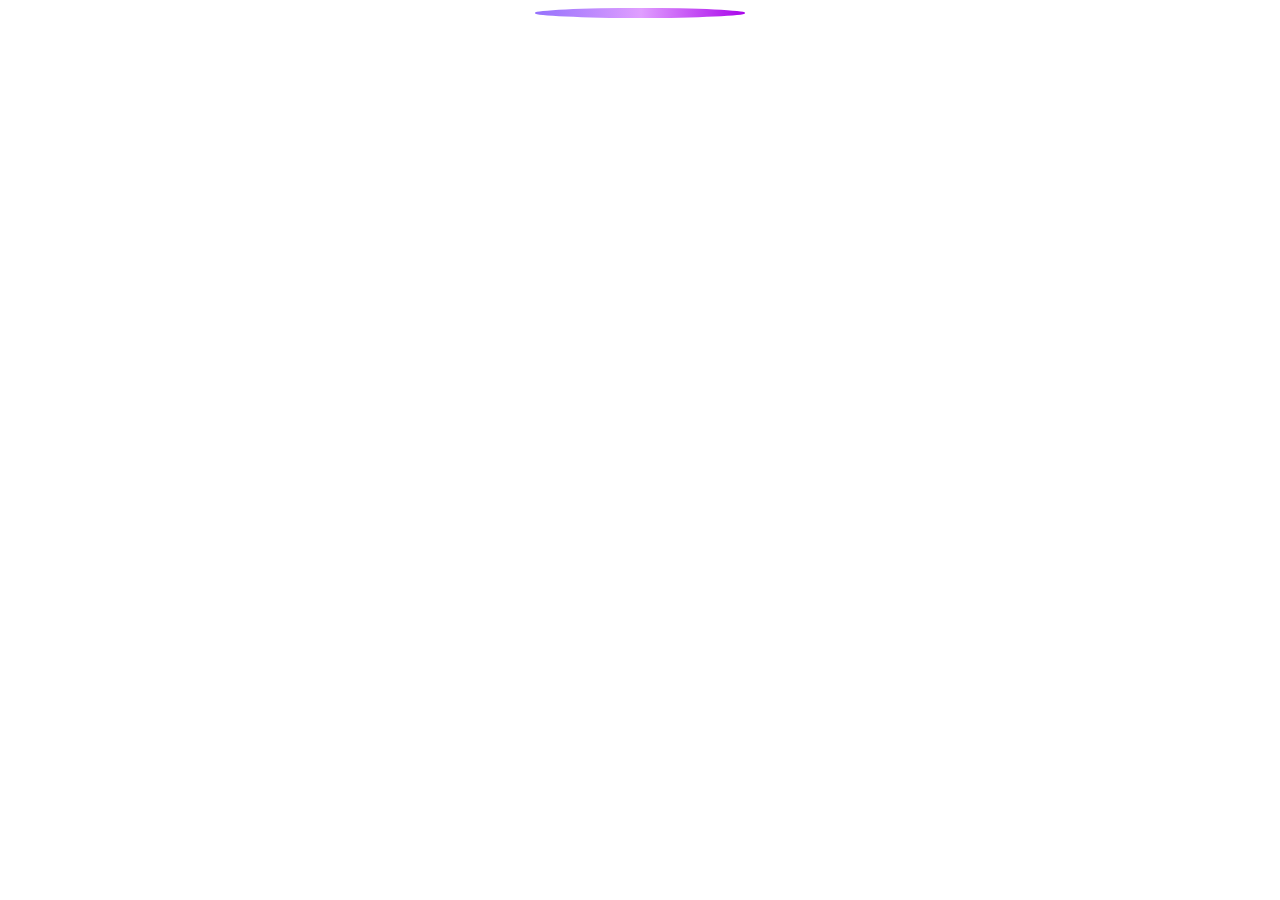
==== teste.html @ a5a6d63e "Site com Efeitos concluidoss" ====
<!DOCTYPE html>
<html lang="en">
<head>
    <meta charset="UTF-8">
    <meta http-equiv="X-UA-Compatible" content="IE=edge">
    <meta name="viewport" content="width=device-width, initial-scale=1.0">
    <title>Testando garaio</title>
    <style>
        div {
            width: 200px;
            margin: auto;
            display: flex;
            padding: .3em;
            background-image: linear-gradient(90deg, #9572FC 0%, #e09eff 50.52%, #a904ea 100%);
            border-radius: 50%;
            animation: TesteEfeitos 1s;
        }
        img {
            width: 100%;
            border-radius: 50%;
        }
        @keyframes TesteEfeitos {
            0% {
                transform: translateX(-5em)
            }

            100% {
                transform: translateX(0)
            }
        }
    </style>
</head>
<body>
    <div>
        <img src="https://github.com/TerrorK1ng.png" alt="">
        <audio autoplay>
            <source src="assets/midia/Tu conhece a Paola - funk lo-fi __ brazilian lo-fi (128 kbps).mp3" type="audio/mpeg">
            <source src="assets/midia/Tu-conhece-a-Paola-funk-lo-fi-__-brazilian-lo-fi-_128-kbps_.ogg" type="audio/ogg">
        </audio>
    </div>
</body>
</html>
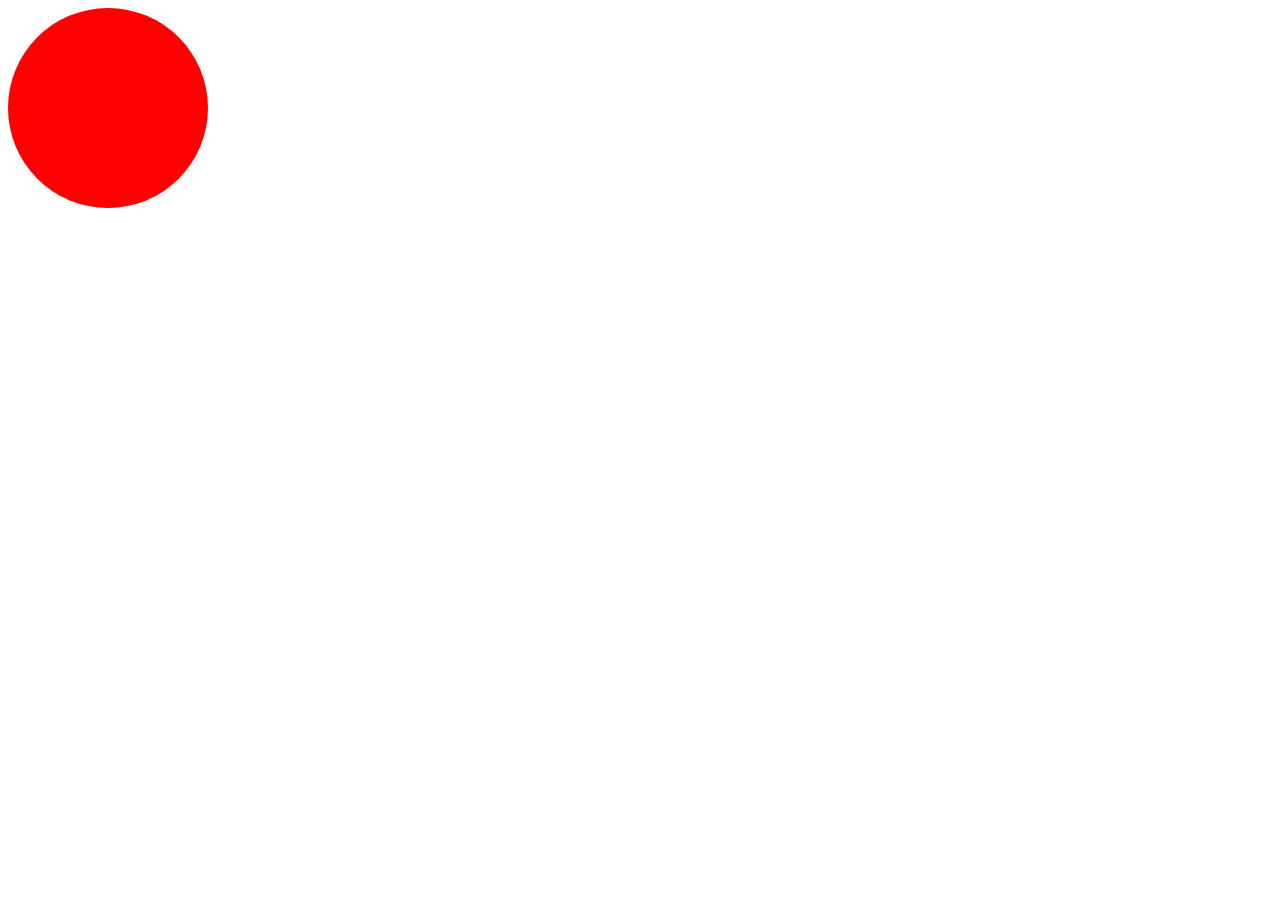
==== commit 05a272bb: "Alguns efeitos adicionados" ====
--- a/teste.html
+++ b/teste.html
@@ -4,39 +4,38 @@
     <meta charset="UTF-8">
     <meta http-equiv="X-UA-Compatible" content="IE=edge">
     <meta name="viewport" content="width=device-width, initial-scale=1.0">
-    <title>Testando garaio</title>
+    <title>Document</title>
     <style>
-        div {
+        .box {
             width: 200px;
-            margin: auto;
-            display: flex;
-            padding: .3em;
-            background-image: linear-gradient(90deg, #9572FC 0%, #e09eff 50.52%, #a904ea 100%);
+            height: 200px;
+            transition: ease-in-out .5s;
+            background-color: red;
             border-radius: 50%;
-            animation: TesteEfeitos 1s;
         }
-        img {
+        .box:hover {
+            width: 425px;
+            border-radius: 10px;
+        }
+        .info-box {
             width: 100%;
             border-radius: 50%;
         }
-        @keyframes TesteEfeitos {
-            0% {
-                transform: translateX(-5em)
-            }
-
-            100% {
-                transform: translateX(0)
-            }
+        .info-box img {
+            width: 100%;
+            border-radius: 50%;
+        }
+        .info-box img:hover {
+            width: 50%;
+            border-radius: 0%;
         }
     </style>
 </head>
 <body>
-    <div>
-        <img src="https://github.com/TerrorK1ng.png" alt="">
-        <audio autoplay>
-            <source src="assets/midia/Tu conhece a Paola - funk lo-fi __ brazilian lo-fi (128 kbps).mp3" type="audio/mpeg">
-            <source src="assets/midia/Tu-conhece-a-Paola-funk-lo-fi-__-brazilian-lo-fi-_128-kbps_.ogg" type="audio/ogg">
-        </audio>
+    <div class="box">
+        <div class="info-box">
+            <img src="https://github.com/TerrorK1ng.png" alt="">
+        </div>
     </div>
 </body>
-</html>
+</html>